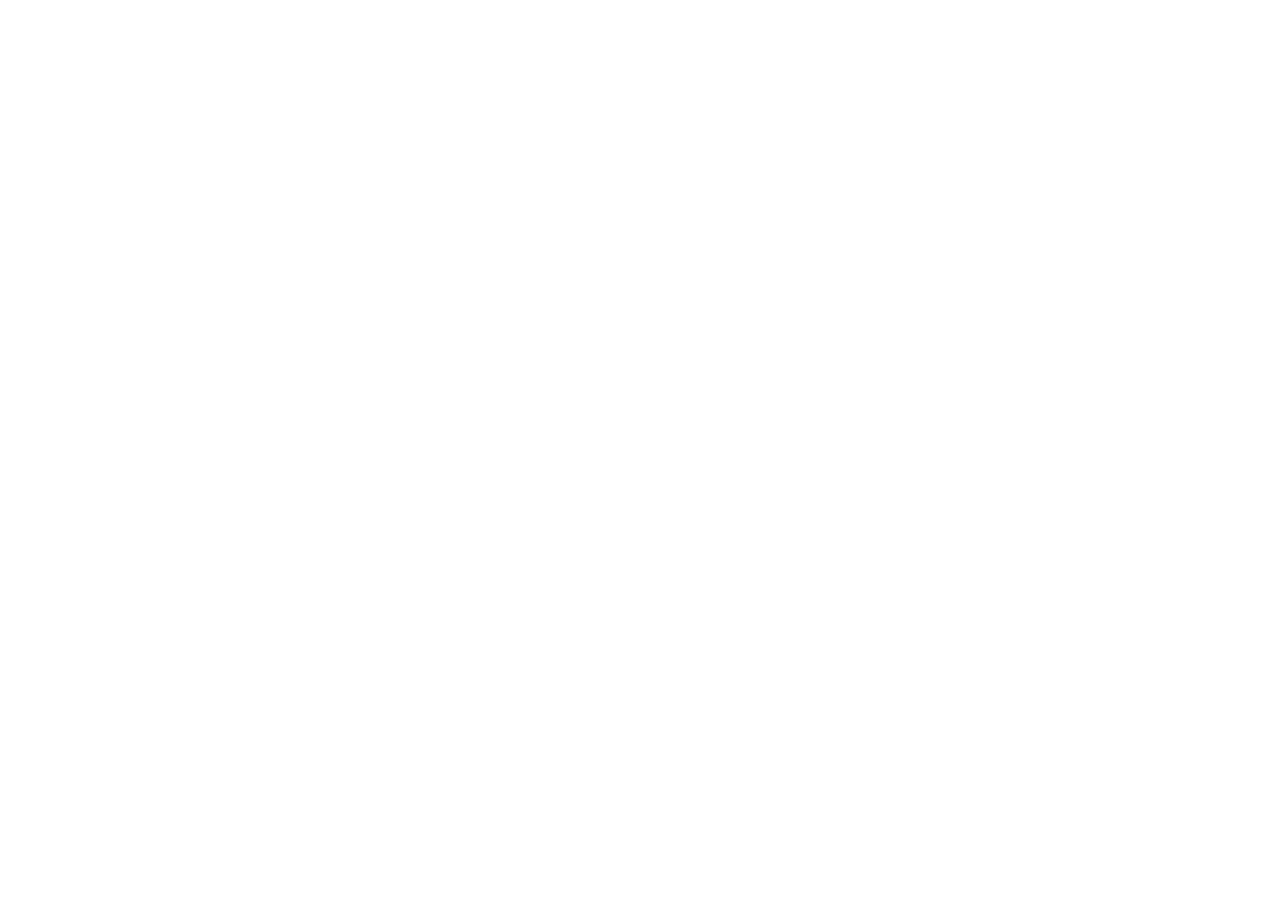
==== index.html @ 23e2bc0f "Added HTML and CSS Files" ====
<!DOCTYPE html>
<html lang="en">
<head>
    <meta charset="UTF-8">
    <meta http-equiv="X-UA-Compatible" content="IE=edge">
    <meta name="viewport" content="width=device-width, initial-scale=1.0">
    <title>Jacob Difede's Portfolio</title>
</head>
<body>
    
</body>
</html>
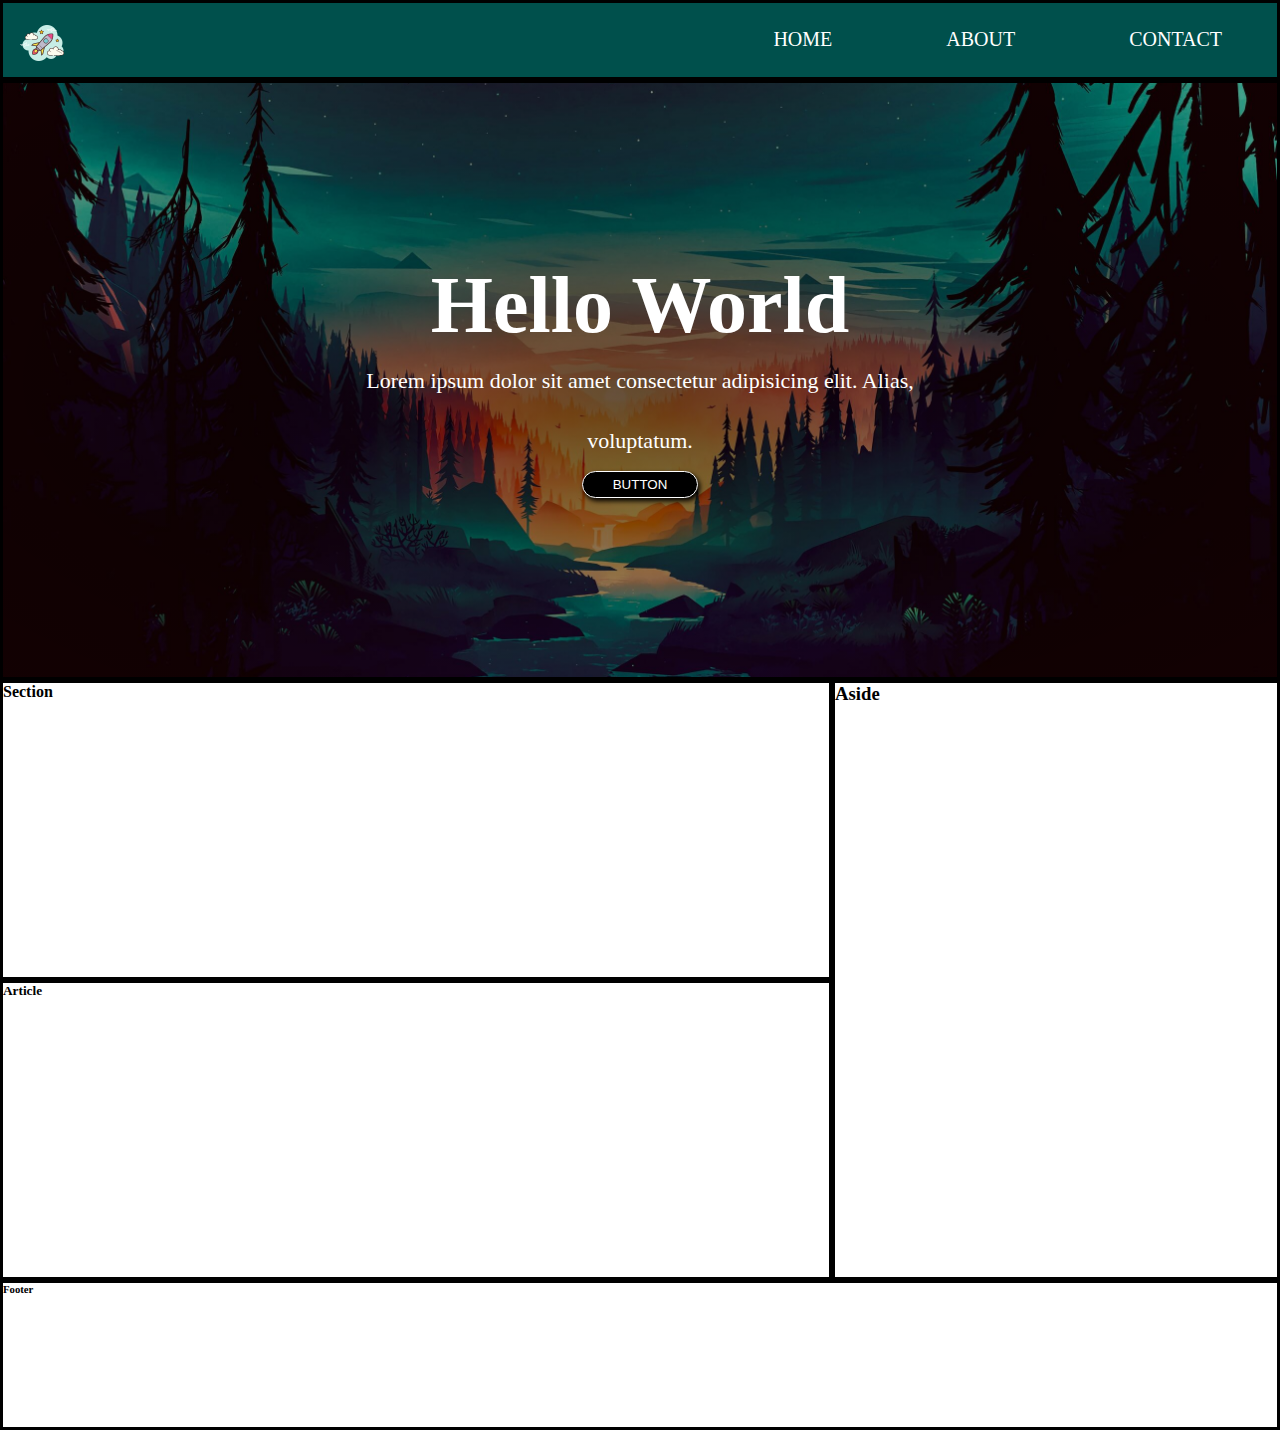
==== commit 676a59c3: "Big Commit" ====
--- a/index.html
+++ b/index.html
@@ -4,9 +4,38 @@
     <meta charset="UTF-8">
     <meta http-equiv="X-UA-Compatible" content="IE=edge">
     <meta name="viewport" content="width=device-width, initial-scale=1.0">
+    <link rel="stylesheet" href="./css/index.css">
     <title>Jacob Difede's Portfolio</title>
 </head>
 <body>
-    
+    <nav class="border">
+        <div class="logo">
+            <a href="https://geekwiseacademy.github.io/virtual-websites-for-beginners/six.html" target="_blank"><img src="./img/icon.png" height="50px" width="50px"; alt="Rocket flying through clouds"></a>
+        </div>
+        <ul>
+            <a href="/index.html"><li>Home</li></a>
+            <a href="/about.html"><li>About</li></a>
+            <a href="/contact.html"><li>Contact</li></a>
+        </ul>
+    </nav>
+    <main class="border">
+        <div class="heroText">
+            <h2>Hello World</h2>
+            <p>Lorem ipsum dolor sit amet consectetur adipisicing elit. Alias, voluptatum.</p>
+            <a href="https://geekwiseacademy.github.io/virtual-websites-for-beginners/six.html" target="_blank"><button>BUTTON</button></a>
+        </div>
+    </main>
+    <aside class="border">
+        <h3>Aside</h3>
+    </aside>
+    <section class="border">
+        <h4>Section</h4>
+    </section>
+    <article class="border" id="articleLink">
+        <h5>Article</h5>
+    </article>
+    <footer class="border">
+        <h6>Footer</h6>
+    </footer>
 </body>
 </html>--- a/css/index.css
+++ b/css/index.css
@@ -0,0 +1,113 @@
+*{
+    margin: 0;
+    padding: 0;
+    box-sizing: border-box;
+    scroll-behavior: smooth;
+}
+.border{
+    border: 3px solid #000000;
+}
+header{
+    width: 100%;
+    height: 150px;
+}
+nav{
+    position: sticky;
+    top: 0;
+    z-index: 1;
+    width: 100%;
+    height: 80px;
+    background-color: #00504c;
+}
+.logo{
+    float: left;
+    margin: 15px 15px;
+}
+nav ul{
+    list-style-type: none;
+    text-align: center;
+    float: right;
+}
+nav ul a{
+    color: #ffffff;
+    text-transform: uppercase;
+    text-decoration: none;
+    font-size: 20px;
+    padding: 30px;
+}
+nav ul a:link{
+    color: #ffffff;
+}
+/* nav ul a:visited{
+    color: #8b008b;
+} */
+nav ul a:hover{
+    color: #000000;
+    background-color: #ffffff;
+}
+nav ul a:active{
+    color: #ffffff;
+    background-color: #000000;
+}
+nav ul a li{
+    display: inline-block;
+    margin: 25px 25px;
+}
+main{
+    width: 100%;
+    height: 600px;
+    background-color: antiquewhite;
+    background-image: radial-gradient(rgba(0, 0, 0, 0.6), rgba(0, 0, 0, 0.4), rgba(0, 0, 0, 0.2)), url('/img/main.jpg');
+    background-repeat: no-repeat;
+    background-size: cover;
+    background-position: center;
+    text-align: center;
+}
+.heroText{
+    color: #ffffff;
+    height: 200px;
+    position: absolute;
+    top: 40%;
+    left: 50%;
+    transform: translate(-50%, -50%);
+}
+.heroText h2{
+    font-size: 80px;
+}
+.heroText p{
+    font-size: 22px;
+    line-height: 60px;
+}
+.heroText button{
+    padding: 5px 30px;
+    border-radius: 30px;
+    border: 1px solid #ffffff;
+    background-color: #000000;
+    color: #ffffff;
+    box-shadow: 2px 3px 5px #000000;
+}
+.heroText button:hover{
+    border: 1px solid #000000;
+    background-color: #ffffff;
+    color: #000000;
+}
+.heroText button:active{
+    border: 1px solid #ffffff;
+    background-color: #00504c;
+    color: #ffffff;
+}
+aside{
+    width: 35%;
+    height: 600px;
+    float: right;
+}
+section, article{
+    width: 65%;
+    height: 300px;
+    float: left;
+}
+footer{
+    width: 100%;
+    height: 150px;
+    clear: both;
+}